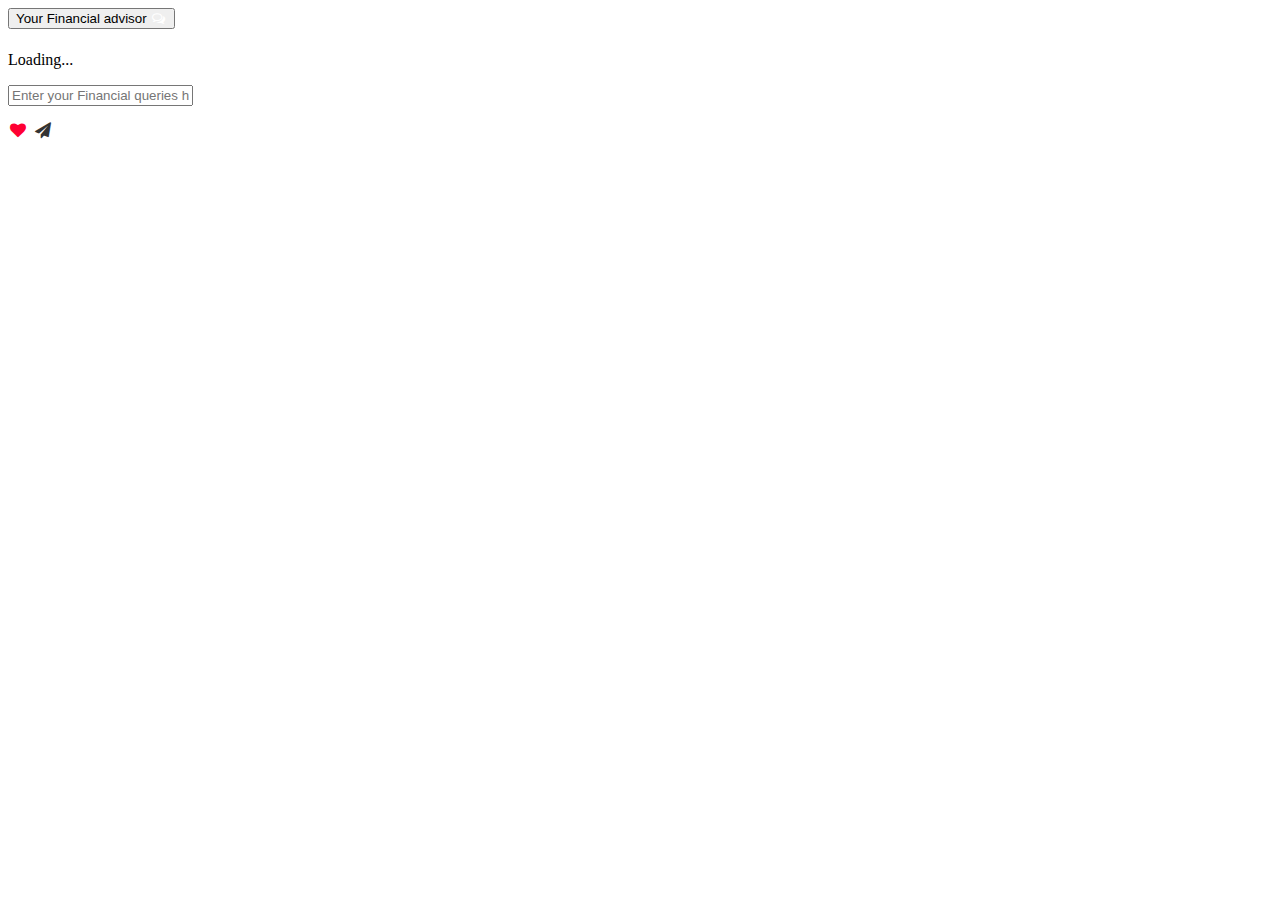
==== index.html @ 11241f52 "Add files via upload" ====
<!DOCTYPE html>
<html lang="en">

<head>
    <meta charset="UTF-8">
    <meta http-equiv="X-UA-Compatible" content="IE=edge">
    <meta name="viewport" content="width=device-width, initial-scale=1.0">
    <title>SAMPATTI BOT</title>

    <link rel="stylesheet" href="static/css/chat.css">
    <link rel="stylesheet" href="static/css/home.css">
    <link rel="stylesheet" href="https://cdnjs.cloudflare.com/ajax/libs/font-awesome/4.7.0/css/font-awesome.min.css">

</head>

<body>
    <!-- CHAT BAR BLOCK -->
    <div class="chat-bar-collapsible">
        <button id="chat-button" type="button" class="collapsible">Your Financial advisor
            <i id="chat-icon" style="color: rgb(255, 255, 255);" class="fa fa-fw fa-comments-o"></i>
        </button>

        <div class="content">
            <div class="full-chat-block">
                <!-- Message Container -->
                <div class="outer-container">
                    <div class="chat-container">
                        <!-- Messages -->
                        <div id="chatbox">
                            <h5 id="chat-timestamp"></h5>
                            <p id="botStarterMessage" class="botText"><span>Loading...</span></p>
                        </div>

                        <!-- User input box -->
                        <div class="chat-bar-input-block">
                            <div id="userInput">
                                <input id="textInput" class="input-box" type="text" name="msg"
                                    placeholder="Enter your Financial queries here!!">
                                <p></p>
                            </div>

                            <div class="chat-bar-icons">
                                <i id="chat-icon" style="color: rgb(255, 0, 51);" class="fa fa-fw fa-heart"
                                    onclick="heartButton()"></i>
                                <i id="chat-icon" style="color: #333;" class="fa fa-fw fa-send"
                                    onclick="sendButton()"></i>
                            </div>
                        </div>

                        <div id="chat-bar-bottom">
                            <p></p>
                        </div>

                    </div>
                </div>

            </div>
        </div>

    </div>

</body>
<script src="https://ajax.googleapis.com/ajax/libs/jquery/3.4.1/jquery.min.js"></script>
<script src="static/scripts/responses.js"></script>
<script src="static/scripts/chat.js"></script>

</html>
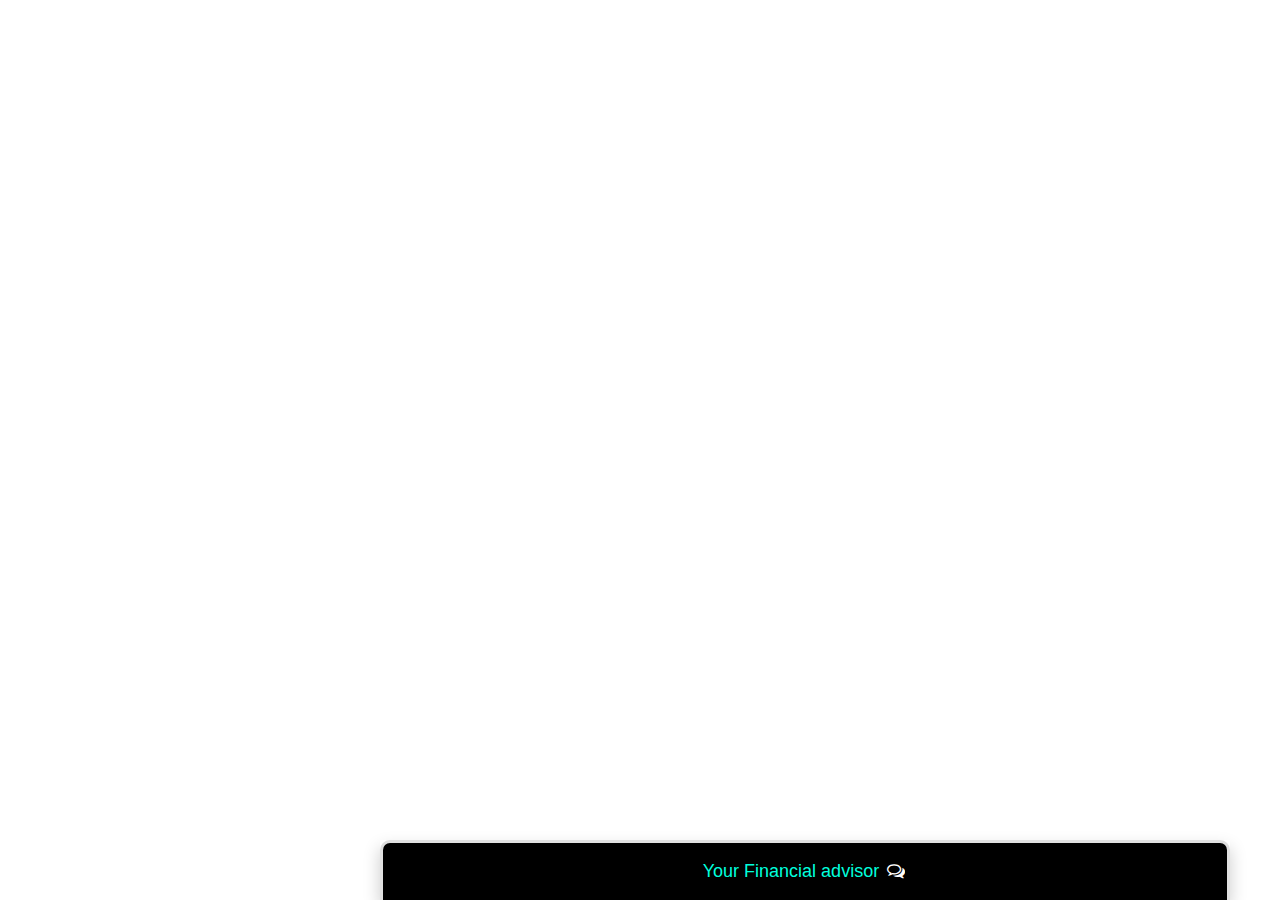
==== commit b532896c: "frontend" ====
--- a/index.html
+++ b/index.html
@@ -1,67 +1,109 @@
 <!DOCTYPE html>
 <html lang="en">
-
-<head>
-    <meta charset="UTF-8">
-    <meta http-equiv="X-UA-Compatible" content="IE=edge">
-    <meta name="viewport" content="width=device-width, initial-scale=1.0">
+  <head>
+    <meta charset="UTF-8" />
+    <meta http-equiv="X-UA-Compatible" content="IE=edge" />
+    <meta name="viewport" content="width=device-width, initial-scale=1.0" />
     <title>SAMPATTI BOT</title>
 
-    <link rel="stylesheet" href="static/css/chat.css">
-    <link rel="stylesheet" href="static/css/home.css">
-    <link rel="stylesheet" href="https://cdnjs.cloudflare.com/ajax/libs/font-awesome/4.7.0/css/font-awesome.min.css">
+    <link rel="stylesheet" href="static/css/chat.css" />
+    <link rel="stylesheet" href="static/css/home.css" />
+    <link
+      rel="stylesheet"
+      href="https://cdnjs.cloudflare.com/ajax/libs/font-awesome/4.7.0/css/font-awesome.min.css"
+    />
+  </head>
 
-</head>
-
-<body>
+  <body>
+    <div class="suggestion"></div>
     <!-- CHAT BAR BLOCK -->
     <div class="chat-bar-collapsible">
-        <button id="chat-button" type="button" class="collapsible">Your Financial advisor
-            <i id="chat-icon" style="color: rgb(255, 255, 255);" class="fa fa-fw fa-comments-o"></i>
-        </button>
+      <button id="chat-button" type="button" class="collapsible">
+        Your Financial advisor
+        <i
+          id="chat-icon"
+          style="color: rgb(255, 255, 255)"
+          class="fa fa-fw fa-comments-o"
+        ></i>
+      </button>
 
-        <div class="content">
-            <div class="full-chat-block">
-                <!-- Message Container -->
-                <div class="outer-container">
-                    <div class="chat-container">
-                        <!-- Messages -->
-                        <div id="chatbox">
-                            <h5 id="chat-timestamp"></h5>
-                            <p id="botStarterMessage" class="botText"><span>Loading...</span></p>
-                        </div>
-
-                        <!-- User input box -->
-                        <div class="chat-bar-input-block">
-                            <div id="userInput">
-                                <input id="textInput" class="input-box" type="text" name="msg"
-                                    placeholder="Enter your Financial queries here!!">
-                                <p></p>
-                            </div>
-
-                            <div class="chat-bar-icons">
-                                <i id="chat-icon" style="color: rgb(255, 0, 51);" class="fa fa-fw fa-heart"
-                                    onclick="heartButton()"></i>
-                                <i id="chat-icon" style="color: #333;" class="fa fa-fw fa-send"
-                                    onclick="sendButton()"></i>
-                            </div>
-                        </div>
-
-                        <div id="chat-bar-bottom">
-                            <p></p>
-                        </div>
-
-                    </div>
+      <div class="content">
+        <div class="full-chat-block">
+          <!-- Message Container -->
+          <div class="outer-container">
+            <div class="chat-container">
+              <!-- Messages -->
+              <div id="chatbox">
+                <h5 id="chat-timestamp"></h5>
+                <p id="botStarterMessage" class="botText">
+                  <span>Loading...</span>
+                </p>
+              </div>
+              <div class="suggestion-panel">
+                Most Popular schemes:
+                <div id="panel">
+                  <button id="UJALA" onclick="schemeresponse(this.id)">
+                    UJALA
+                  </button>
+                  <button id="Atal Yojna" onclick="schemeresponse(this.id)">
+                    Atal Yojna
+                  </button>
+                  <button id="PMKVY" onclick="schemeresponse(this.id)">
+                    PMKVY
+                  </button>
+                  <button id="PMSBY" onclick="schemeresponse(this.id)">
+                    PMSBY
+                  </button>
+                  <button id="PMJJVY" onclick="schemeresponse(this.id)">
+                    PMJJVY
+                  </button>
+                </div>
+              </div>
+              <!-- User input box -->
+              <div class="chat-bar-input-block">
+                <div id="userInput">
+                  <input
+                    id="textInput"
+                    class="input-box"
+                    type="text"
+                    name="msg"
+                    placeholder="Enter your Financial queries here!!"
+                  />
+                  <p></p>
                 </div>
 
+                <div class="chat-bar-icons">
+                  <i
+                    id="chat-icon"
+                    style="color: rgb(255, 0, 51)"
+                    class="fa fa-fw fa-heart"
+                    onclick="heartButton()"
+                  ></i>
+                  <i
+                    id="voice-search"
+                    class="fa fa-microphone"
+                    style="color: #333"
+                    onclick="voiceSearch()"
+                  ></i>
+                  <i
+                    id="chat-icon"
+                    style="color: #333"
+                    class="fa fa-fw fa-send"
+                    onclick="sendButton()"
+                  ></i>
+                </div>
+              </div>
+
+              <div id="chat-bar-bottom">
+                <p></p>
+              </div>
             </div>
+          </div>
         </div>
-
+      </div>
     </div>
-
-</body>
-<script src="https://ajax.googleapis.com/ajax/libs/jquery/3.4.1/jquery.min.js"></script>
-<script src="static/scripts/responses.js"></script>
-<script src="static/scripts/chat.js"></script>
-
-</html>+  </body>
+  <script src="https://ajax.googleapis.com/ajax/libs/jquery/3.4.1/jquery.min.js"></script>
+  <script src="static/scripts/responses.js"></script>
+  <script src="static/scripts/chat.js"></script>
+</html>
--- a/static/css/chat.css
+++ b/static/css/chat.css
@@ -0,0 +1,202 @@
+.chat-bar-collapsible {
+    position: fixed;
+    bottom: 0;
+    right: 50px;
+    box-shadow: 0 8px 16px 0 rgba(0, 0, 0, 0.2);
+}
+
+.collapsible {
+    background-color: rgb(0, 0, 0);
+    color: rgb(0, 255, 221);
+    cursor: pointer;
+    padding: 18px;
+    margin: auto;
+    width: 850px;
+    text-align: center;
+    outline: none;
+    font-size: 18px;
+    border-radius: 10px 10px 0px 0px;
+    border: 3px solid rgb(224, 224, 224);
+    border-bottom: none;
+}
+
+.content {
+    max-height: 0;
+    overflow: hidden;
+    transition: max-height 0.2s ease-out;
+    background-color: #f1f1f1;
+}
+
+.full-chat-block {
+    width: 850px;
+    background: white;
+    text-align: center;
+    overflow: auto;
+    scrollbar-width: none;
+    height: max-content;
+    transition: max-height 0.2s ease-out;
+}
+
+.outer-container {
+    min-height: 500px;
+    bottom: 0%;
+    position: relative;
+}
+
+.chat-container {
+    max-height: 500px;
+    width: 100%;
+    position: absolute;
+    bottom: 0;
+    left: 0;
+    scroll-behavior: smooth;
+    hyphens: auto;
+}
+
+.chat-container::-webkit-scrollbar {
+    display: none;
+}
+
+.chat-bar-input-block {
+  
+    display: flex;
+    float: left;
+    box-sizing: border-box;
+    justify-content: space-between;
+    width: 100%;
+    align-items: center;
+    background-color: rgb(235, 235, 235);
+    border-radius: 10px 10px 0px 0px;
+    padding: 10px 0px 10px 10px;
+}
+.suggestion-panel{
+    display: flex;
+    float: left;
+    box-sizing: border-box;
+    justify-content: space-between;
+    width: 100%;
+    align-items: center;
+    background-color: rgb(235, 235, 235);
+    border-radius: 10px 10px 0px 0px;
+    padding: 10px 0px 10px 10px;
+}
+#panel{
+
+}
+.suggestion-panel button{
+    background-color: #6a6969; /* Green */
+    border: none;
+    border-radius: 12px;
+    color: white;
+    padding: 4px;
+    text-align: center;
+    text-decoration: none;
+    display: inline-block;
+    font-size: 16px;
+    margin: 4px 15px;
+    cursor: pointer;
+    /* margin: 12px; */
+}
+
+.chat-bar-icons {
+    display: flex;
+    justify-content: space-evenly;
+    box-sizing: border-box;
+    width: 25%;
+    float: right;
+    font-size: 20px;
+}
+
+#chat-icon:hover {
+    opacity: .7;
+}
+
+/* Chat bubbles */
+
+#userInput {
+    width: 75%;
+}
+
+.input-box {
+    float: left;
+    border: none;
+    box-sizing: border-box;
+    width: 100%;
+    border-radius: 10px;
+    padding: 10px;
+    font-size: 16px;
+    color: #000;
+    background-color: white;
+    outline: none
+}
+
+.userText {
+    color: white;
+    font-family: Helvetica;
+    font-size: 16px;
+    font-weight: normal;
+    text-align: right;
+    clear: both;
+}
+
+.userText span {
+    line-height: 1.5em;
+    display: inline-block;
+    background: #5ca6fa;
+    padding: 10px;
+    border-radius: 8px;
+    border-bottom-right-radius: 2px;
+    max-width: 80%;
+    margin-right: 10px;
+    animation: floatup .5s forwards
+}
+
+.botText {
+    color: #000;
+    font-family: Helvetica;
+    font-weight: normal;
+    font-size: 16px;
+    text-align: left;
+}
+
+.botText span {
+    line-height: 1.5em;
+    display: inline-block;
+    background: #e0e0e0;
+    padding: 10px;
+    border-radius: 8px;
+    border-bottom-left-radius: 2px;
+    max-width: 80%;
+    margin-left: 10px;
+    animation: floatup .5s forwards
+}
+
+@keyframes floatup {
+    from {
+        transform: translateY(14px);
+        opacity: .0;
+    }
+    to {
+        transform: translateY(0px);
+        opacity: 1;
+    }
+}
+
+@media screen and (max-width:600px) {
+    .full-chat-block {
+        width: 100%;
+        border-radius: 0px;
+    }
+    .chat-bar-collapsible {
+        position: fixed;
+        bottom: 0;
+        right: 0;
+        width: 100%;
+    }
+    .collapsible {
+        width: 100%;
+        border: 0px;
+        border-top: 3px solid white;
+        border-radius: 0px;
+    }
+}--- a/static/css/home.css
+++ b/static/css/home.css
@@ -0,0 +1,10 @@
+html {
+    scroll-behavior: smooth;
+    font-family: Helvetica, sans-serif, Arial;
+}
+
+body {
+    margin: 12px solid red;
+    /* background-color: rgb(238, 61, 61); */
+    background-image: url('https://corp.smartbrief.com/wp-content/uploads/2020/07/AdobeStock_331489342-scaled.jpeg');
+}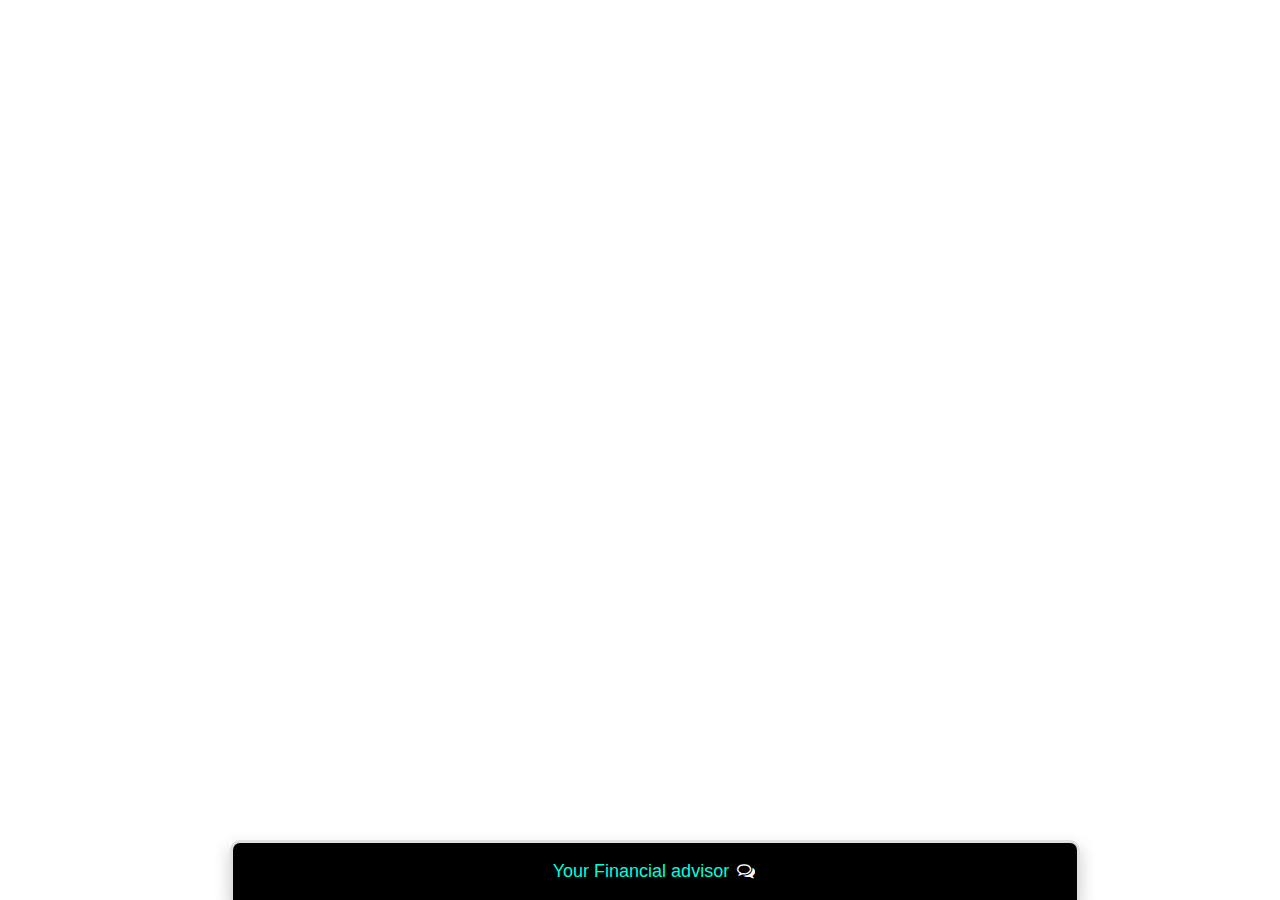
==== commit fa07c5e8: "landing" ====
--- a/index.html
+++ b/index.html
@@ -1,109 +1,112 @@
-<!DOCTYPE html>
-<html lang="en">
-  <head>
-    <meta charset="UTF-8" />
-    <meta http-equiv="X-UA-Compatible" content="IE=edge" />
-    <meta name="viewport" content="width=device-width, initial-scale=1.0" />
-    <title>SAMPATTI BOT</title>
-
-    <link rel="stylesheet" href="static/css/chat.css" />
-    <link rel="stylesheet" href="static/css/home.css" />
-    <link
-      rel="stylesheet"
-      href="https://cdnjs.cloudflare.com/ajax/libs/font-awesome/4.7.0/css/font-awesome.min.css"
-    />
-  </head>
-
-  <body>
-    <div class="suggestion"></div>
-    <!-- CHAT BAR BLOCK -->
-    <div class="chat-bar-collapsible">
-      <button id="chat-button" type="button" class="collapsible">
-        Your Financial advisor
-        <i
-          id="chat-icon"
-          style="color: rgb(255, 255, 255)"
-          class="fa fa-fw fa-comments-o"
-        ></i>
-      </button>
-
-      <div class="content">
-        <div class="full-chat-block">
-          <!-- Message Container -->
-          <div class="outer-container">
-            <div class="chat-container">
-              <!-- Messages -->
-              <div id="chatbox">
-                <h5 id="chat-timestamp"></h5>
-                <p id="botStarterMessage" class="botText">
-                  <span>Loading...</span>
-                </p>
-              </div>
-              <div class="suggestion-panel">
-                Most Popular schemes:
-                <div id="panel">
-                  <button id="UJALA" onclick="schemeresponse(this.id)">
-                    UJALA
-                  </button>
-                  <button id="Atal Yojna" onclick="schemeresponse(this.id)">
-                    Atal Yojna
-                  </button>
-                  <button id="PMKVY" onclick="schemeresponse(this.id)">
-                    PMKVY
-                  </button>
-                  <button id="PMSBY" onclick="schemeresponse(this.id)">
-                    PMSBY
-                  </button>
-                  <button id="PMJJVY" onclick="schemeresponse(this.id)">
-                    PMJJVY
-                  </button>
-                </div>
-              </div>
-              <!-- User input box -->
-              <div class="chat-bar-input-block">
-                <div id="userInput">
-                  <input
-                    id="textInput"
-                    class="input-box"
-                    type="text"
-                    name="msg"
-                    placeholder="Enter your Financial queries here!!"
-                  />
-                  <p></p>
-                </div>
-
-                <div class="chat-bar-icons">
-                  <i
-                    id="chat-icon"
-                    style="color: rgb(255, 0, 51)"
-                    class="fa fa-fw fa-heart"
-                    onclick="heartButton()"
-                  ></i>
-                  <i
-                    id="voice-search"
-                    class="fa fa-microphone"
-                    style="color: #333"
-                    onclick="voiceSearch()"
-                  ></i>
-                  <i
-                    id="chat-icon"
-                    style="color: #333"
-                    class="fa fa-fw fa-send"
-                    onclick="sendButton()"
-                  ></i>
-                </div>
-              </div>
-
-              <div id="chat-bar-bottom">
-                <p></p>
-              </div>
-            </div>
-          </div>
-        </div>
-      </div>
-    </div>
-  </body>
-  <script src="https://ajax.googleapis.com/ajax/libs/jquery/3.4.1/jquery.min.js"></script>
-  <script src="static/scripts/responses.js"></script>
-  <script src="static/scripts/chat.js"></script>
-</html>
+<!DOCTYPE html>
+<html lang="en">
+  <head>
+    <meta charset="UTF-8" />
+    <meta http-equiv="X-UA-Compatible" content="IE=edge" />
+    <meta name="viewport" content="width=device-width, initial-scale=1.0" />
+    <title>SAMPATTI BOT</title>
+
+    <link rel="stylesheet" href="static/css/chat.css" />
+    <link rel="stylesheet" href="static/css/home.css" />
+    <link
+      rel="stylesheet"
+      href="https://cdnjs.cloudflare.com/ajax/libs/font-awesome/4.7.0/css/font-awesome.min.css"
+    />
+  </head>
+
+  <body>
+    <div class="suggestion"></div>
+    <!-- CHAT BAR BLOCK -->
+    <div class="chat-bar-collapsible">
+      <button id="chat-button" type="button" class="collapsible">
+        Your Financial advisor
+        <i
+          id="chat-icon"
+          style="color: rgb(255, 255, 255)"
+          class="fa fa-fw fa-comments-o"
+        ></i>
+      </button>
+
+      <div class="content">
+        <div class="full-chat-block">
+          <!-- Message Container -->
+          <div class="outer-container">
+            <div class="chat-container">
+              <!-- Messages -->
+              <div id="chatbox">
+                <h5 id="chat-timestamp"></h5>
+                <p id="botStarterMessage" class="botText">
+                  <span>Loading...</span>
+                </p>
+              </div>
+              <div class="suggestion-panel">
+                Most Popular schemes:
+                <div id="panel">
+                  <button id="UJALA" onclick="schemeresponse(this.id)">
+                    UJALA
+                  </button>
+                  <button id="Atal Yojna" onclick="schemeresponse(this.id)">
+                    Atal Yojna
+                  </button>
+                  <button id="PMKVY" onclick="schemeresponse(this.id)">
+                    PMKVY
+                  </button>
+                  <button id="PMSBY" onclick="schemeresponse(this.id)">
+                    PMSBY
+                  </button>
+                  <button id="PMJJVY" onclick="schemeresponse(this.id)">
+                    PMJJVY
+                  </button>
+                </div>
+              </div>
+              <!-- User input box -->
+              <div class="chat-bar-input-block">
+                <div id="userInput">
+                  <input
+                    id="textInput"
+                    class="input-box"
+                    type="text"
+                    name="msg"
+                    placeholder="Enter your Financial queries here!!"
+                  />
+                  <p></p>
+                </div>
+
+                <div class="chat-bar-icons">
+                  <i
+                    id="chat-icon1"
+                    style="color: rgb(255, 0, 51)"
+                    class="fa fa-fw fa-heart"
+                    onclick="heartButton()"
+                  ></i>
+                  <i
+                    id="voice-search"
+                    class="fa fa-microphone"
+                    style="color: #333"
+                    onclick="voiceSearch()"
+                  ></i>
+                  <i
+                    id="chat-icon"
+                    style="color: #333"
+                    class="fa fa-fw fa-send"
+                    onclick="sendButton()"
+                  ></i>
+                </div>
+              </div>
+
+              <div id="chat-bar-bottom">
+                <p></p>
+              </div>
+            </div>
+          </div>
+        </div>
+      </div>
+    </div>
+  </body>
+  <script>
+    $SCRIPT_ROOT = " {{ request.script_root|tojson }}";
+  </script>
+  <script src="https://ajax.googleapis.com/ajax/libs/jquery/3.4.1/jquery.min.js"></script>
+  <script src="static/scripts/responses.js"></script>
+  <script src="static/scripts/chat.js"></script>
+</html>
--- a/static/css/chat.css
+++ b/static/css/chat.css
@@ -1,7 +1,7 @@
 .chat-bar-collapsible {
     position: fixed;
     bottom: 0;
-    right: 50px;
+    right: 200px;
     box-shadow: 0 8px 16px 0 rgba(0, 0, 0, 0.2);
 }
 
